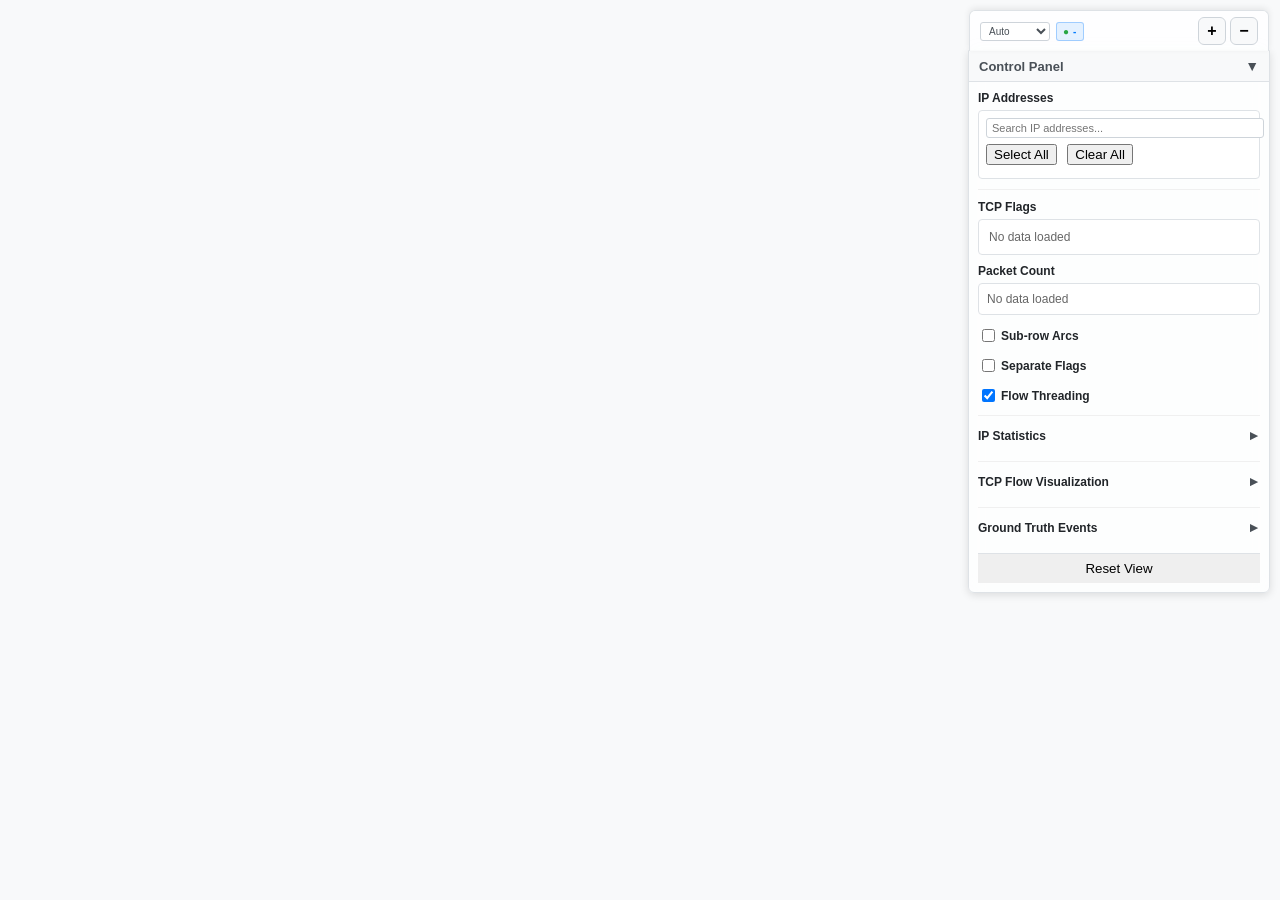
==== tcp-analysis.html @ 60aa4a27 "S-curve hover arcs, remove box selection, compact UI - Replace arc-to-destination hover with S-curve" ====
<!DOCTYPE html>
<html lang="en">
<head>
    <meta charset="UTF-8">
    <meta name="viewport" content="width=device-width, initial-scale=1.0, user-scalable=yes">
    <title>TCP Analysis</title>
    <script src="https://d3js.org/d3.v7.min.js"></script>
    <link rel="stylesheet" href="tcp-analysis.css">
</head>
<body>
    <div id="main-layout">
      <!-- Packet View: main packet visualization (stacked circles, arcs, time axis) -->
      <div id="chart-column">
        <!-- Packet View inner container -->
        <div id="chart-container">
            <div id="chart"></div>
            <div id="loadingMessage"></div>
            <!-- CSV/data loading progress bar (driven by control-panel.js) -->
            <div id="csvProgress" style="display: none;">
                <div id="csvProgressLabel">Loading...</div>
                <div class="csv-progress-track">
                    <div id="csvProgressBar" class="csv-progress-bar"></div>
                </div>
            </div>
        </div>
        <!-- Packet View bottom overlay: timeline axis + size/flag legends -->
        <div id="chart-bottom-overlay">
            <svg id="chart-bottom-overlay-svg"></svg>
        </div>
        <!-- Overview Bar chart: stacked flow bars at bottom, brush-navigable time range -->
        <div id="overview-container" style="display: none;">
            <div style="text-align: center; margin-bottom: 5px; color: #6c757d; font-size: 12px; font-weight: bold;">
                Timeline Overview - Drag to Navigate
            </div>
            <div id="overview-chart"></div>
        </div>
      </div>
    </div><!-- end #main-layout -->
    <!-- Control Panel: floating draggable panel with IP selection, legends, and view controls -->
    <aside id="control-panel">
        <div id="control-panel-drag-handle">
            <span class="control-panel-title">Control Panel</span>
            <span id="control-panel-collapse-icon">&#x25BC;</span>
        </div>
        <!-- Zoom controls — attached above the panel -->
        <div id="zoomControlsSection">
            <div id="zoomControlsOverlay">
                <div id="zoomIndicator">
                    <div id="zoomTimeRange">-</div>
                    <select id="zoomResolution" title="Resolution level - Auto follows zoom, or select manually">
                        <option value="auto">Auto</option>
                    </select>
                    <div id="currentResolutionIndicator" title="Currently active resolution">
                        <span id="currentResolutionLabel">-</span>
                    </div>
                </div>
                <div id="zoomButtonsGroup">
                    <button id="zoomInBtn" title="Zoom in">+</button>
                    <button id="zoomOutBtn" title="Zoom out">−</button>
                </div>
            </div>
        </div>
        <div class="controls">
        <div class="control-group">
            <label>IP Addresses</label>
            <div id="ipSelector" style="border: 1px solid #dee2e6; padding: 7px; background: white; border-radius: 4px;">
                <div style="margin-bottom: 6px;">
                    <input type="text" id="ipSearch" placeholder="Search IP addresses..." style="width: 100%; padding: 3px 5px; margin-bottom: 6px; border: 1px solid #ced4da; border-radius: 3px; font-size: 11px;">
                    <button id="selectAllIPs" class="cp-btn" style="margin-right: 6px;">Select All</button>
                    <button id="clearAllIPs" class="cp-btn">Clear All</button>
                </div>
                <div id="ipCheckboxes" style="max-height: 160px; overflow-y: auto;"></div>
            </div>
        </div>
        <div class="control-group">
            <label>TCP Flags</label>
            <div id="flagStats" style="min-width: 200px; border: 1px solid #dee2e6; padding: 10px; background: white; border-radius: 4px; font-size: 12px;">
                <div style="color: #666;">No data loaded</div>
            </div>
            <label style="margin-top:4px;">Packet Count</label>
            <div id="sizeLegend" style="border: 1px solid #dee2e6; padding: 8px; background: white; border-radius: 4px; font-size: 12px;">
                <div style="color: #666;">No data loaded</div>
            </div>
            <label style="display: flex; align-items: center; margin-top: 6px; font-size: 12px; cursor: pointer;">
                <input type="checkbox" id="showSubRowArcs" style="margin-right: 6px;" title="Show permanent arcs connecting IP pair sub-rows">
                Sub-row Arcs
            </label>
            <label style="display: flex; align-items: center; margin-top: 6px; font-size: 12px; cursor: pointer;">
                <input type="checkbox" id="separateFlags" style="margin-right: 6px;" title="Spread overlapping flag circles vertically">
                Separate Flags
            </label>
            <label style="display: flex; align-items: center; margin-top: 6px; font-size: 12px; cursor: pointer;">
                <input type="checkbox" id="showFlowThreading" style="margin-right: 6px;" checked title="Auto-draw flow threading lines at raw packet resolution">
                Flow Threading
            </label>
        </div>
        <div class="control-group collapsible collapsed">
            <label class="collapsible-header"><span>IP Statistics</span><span class="collapse-icon">&#x25BC;</span></label>
            <div class="collapsible-body">
                <div id="ipStats" style="min-width: 250px; max-height: 200px; overflow-y: auto; border: 1px solid #dee2e6; padding: 10px; background: white; border-radius: 4px; font-size: 12px;">
                    <div style="color: #666;">Select IPs to view statistics</div>
                </div>
            </div>
        </div>
        <div class="control-group collapsible collapsed">
            <label class="collapsible-header"><span>TCP Flow Visualization</span><span class="collapse-icon">&#x25BC;</span></label>
            <div class="collapsible-body">
                <div style="border: 1px solid #dee2e6; padding: 10px; background: white; border-radius: 4px; font-size: 12px;">
                    <label style="display: flex; align-items: center; margin-bottom: 5px;">
                        <input type="checkbox" id="showTcpFlows" style="margin-right: 8px;" checked>
                        Show TCP Flow Packets
                    </label>
                    <label style="display: flex; align-items: center; margin-bottom: 5px;">
                        <input type="checkbox" id="showEstablishment" style="margin-right: 8px;" checked>
                        Show Establishment Phase
                    </label>
                    <label style="display: flex; align-items: center; margin-bottom: 5px;">
                        <input type="checkbox" id="showDataTransfer" style="margin-right: 8px;" checked>
                        Show Data Transfer Phase
                    </label>
                    <label style="display: flex; align-items: center; margin-bottom: 5px;">
                        <input type="checkbox" id="showClosing" style="margin-right: 8px;" checked>
                        Show Closing Phase
                    </label>
                    <div id="tcpFlowStats" style="color: #666; font-size: 11px; margin-top: 10px;">
                        No TCP flows detected
                    </div>
                </div>
            </div>
        </div>
        
        <div class="control-group collapsible collapsed">
            <label class="collapsible-header"><span>Ground Truth Events</span><span class="collapse-icon">&#x25BC;</span></label>
            <div class="collapsible-body">
                <div style="border: 1px solid #dee2e6; padding: 10px; background: white; border-radius: 4px; font-size: 12px;">
                    <label style="display: flex; align-items: center; margin-bottom: 5px;">
                        <input type="checkbox" id="showGroundTruth" style="margin-right: 8px;">
                        Show Ground Truth Event Boxes
                    </label>
                    <div id="groundTruthStats" style="color: #666; font-size: 11px; margin-top: 5px;">
                        Loading ground truth data...
                    </div>
                </div>
            </div>
        </div>
        <button id="resetView" class="cp-btn">Reset View</button>
        </div>
      </aside>
    <div id="tooltip" class="tooltip" style="display: none;"></div>
    <!-- Flow List Modal -->
    <div id="flowListModalOverlay" class="modal-overlay" role="dialog" aria-modal="true" aria-labelledby="flowListModalTitle">
        <div class="modal" id="flowListModal">
            <div class="modal-header">
                <h3 id="flowListModalTitle">Flows</h3>
                <div id="flowListModalCount" style="margin-left:auto; color:#6c757d; font-size:12px;"></div>
            </div>
            <div class="modal-body">
                <div style="margin-bottom:8px; display:flex; gap:8px; align-items:center;">
                    <input type="text" id="flowListModalSearch" placeholder="Search flows..." style="flex:1; padding:6px; border:1px solid #ced4da; border-radius:4px;">
                    <button id="flowListModalSelectAll" class="cp-btn cp-btn-primary" title="Select all flows in this list">Select All</button>
                    <button id="flowListModalClearAll" class="cp-btn" title="Clear selection for this list">Clear All</button>
                </div>
                <div id="flowListModalList" style="max-height:60vh; overflow:auto; border:1px solid #e9ecef; border-radius:6px; padding:6px; background:#fff;"></div>
            </div>
            <div class="modal-actions">
                <button id="flowListModalClose" class="cp-btn">Close</button>
            </div>
        </div>
    </div>
    <script type="module" src="./viewer_loader.js"></script>
</body>
</html>
---- tcp-analysis.css ----
body {
    font-family: -apple-system, BlinkMacSystemFont, "Segoe UI", Roboto, Helvetica, Arial, sans-serif;
    margin: 0;
    padding: 0; /* let chart reach the very top */
    background-color: #f8f9fa;
    color: #212529;
    height: 100vh;
    display: grid;
    grid-template-rows: 1fr; /* fill full height; no header row */
    overflow: hidden; /* prevent page scroll; columns will scroll */
    min-width: 800px; /* Ensure minimum width for visualization */
}

/* Responsive adjustments */
@media (max-width: 900px) {
    body {
        min-width: 600px;
    }
    #control-panel {
        width: 300px;
    }
}
h1 {
    color: #343a40;
}
/* Layout: chart left, control panel right */
#main-layout {
    display: flex;
    gap: 0;
    align-items: stretch;
    height: 100%;
    min-height: 0; /* enable children to use overflow */
}
#chart-column {
    flex: 1 1 auto;
    min-width: 0; /* allow flex children to shrink properly */
    height: 100%;
    display: flex;
    flex-direction: column;
    position: relative; /* for zoom controls overlay positioning */
}
#chart-container {
    flex: 1 1 auto;
    min-width: 400px; /* Ensure minimum width for chart */
    overflow-y: auto; /* chart area scrolls independently */
    -webkit-overflow-scrolling: touch;
    position: relative; /* Needed for resize handling */
}
/* Control panel is a floating panel — removed from flex flow */
#control-panel {
    position: fixed;
    top: 50px;
    right: 10px;
    width: 300px;
    max-height: calc(100vh - 60px);
    overflow: visible;
    -webkit-overflow-scrolling: touch;
    background: rgba(255, 255, 255, 0.75);
    backdrop-filter: blur(8px);
    -webkit-backdrop-filter: blur(8px);
    border: 1px solid #dee2e6;
    border-radius: 0 0 6px 6px;
    box-shadow: 0 2px 8px rgba(0,0,0,0.12);
    z-index: 500;
    display: flex;
    flex-direction: column;
    padding-bottom: 0;
    transition: box-shadow 0.2s;
}
#control-panel.control-panel-dragging {
    box-shadow: 0 10px 40px rgba(0,0,0,0.28);
}
/* Drag handle / title bar at top of floating control panel */
#control-panel-drag-handle {
    display: flex;
    align-items: center;
    justify-content: space-between;
    padding: 7px 10px;
    background: #f8f9fa;
    border-bottom: 1px solid #dee2e6;
    border-radius: 0;
    cursor: pointer;
    user-select: none;
    transition: background-color 0.15s;
    flex-shrink: 0;
}
#control-panel-drag-handle:hover {
    background: #e9ecef;
}
#control-panel-drag-handle .control-panel-title {
    display: flex;
    align-items: center;
    gap: 6px;
    font-size: 13px;
    font-weight: 600;
    color: #495057;
}
#control-panel-collapse-icon {
    font-size: 14px;
    color: #495057;
    transition: transform 0.2s;
}
/* Collapsed state: hide body, keep title bar */
#control-panel.control-panel-collapsed #control-panel-drag-handle {
    border-bottom: none;
    border-radius: 0 0 6px 6px;
}
#control-panel.control-panel-collapsed .controls {
    max-height: 0;
    padding: 0 12px;
    overflow: hidden;
}
#control-panel.control-panel-collapsed #control-panel-collapse-icon {
    transform: rotate(-90deg);
}
#control-panel.control-panel-collapsed #resetView {
    display: none;
}
@import url('shared.css');
#resetView {
    width: 100%;
    margin: 0;
    border-radius: 0;
    border-left: none;
    border-right: none;
    border-top: 1px solid #dee2e6;
    border-bottom: none;
    padding: 7px 0;
}
.controls {
    margin-bottom: 0;
    display: flex;
    flex-direction: column;
    gap: 10px;
    padding: 9px;
    overflow-y: auto;
    flex: 1 1 auto;
    min-height: 0;
    max-height: calc(100vh - 100px);
    transition: max-height 0.3s ease, padding 0.3s ease;
}
.control-group {
    display: flex;
    flex-direction: column;
    gap: 5px;
}
.control-group + .control-group {
    border-top: 1px solid #f0f0f0;
    padding-top: 10px;
}
/* Collapsible control-group sections */
.control-group.collapsible > .collapsible-header {
    display: flex;
    align-items: center;
    justify-content: space-between;
    cursor: pointer;
    user-select: none;
    padding: 2px 0;
}
.control-group.collapsible > .collapsible-header .collapse-icon {
    font-size: 14px;
    color: #495057;
    transition: transform 0.2s;
}
.control-group.collapsible > .collapsible-header:hover {
    color: #212529;
}
.control-group.collapsible > .collapsible-header:hover .collapse-icon {
    color: #212529;
}
.control-group.collapsible > .collapsible-body {
    transition: max-height 0.3s ease, opacity 0.2s ease;
    overflow: hidden;
}
.control-group.collapsible.collapsed > .collapsible-header .collapse-icon {
    transform: rotate(-90deg);
}
.control-group.collapsible.collapsed > .collapsible-body {
    max-height: 0;
    opacity: 0;
    overflow: hidden;
}
label {
    font-weight: 600;
    font-size: 12px;
}
.tooltip {
    position: absolute;
    background: rgba(0,0,0,0.85);
    color: #fff;
    padding: 12px;
    border-radius: 6px;
    font-size: 12px;
    pointer-events: none;
    z-index: 1000;
}
.legend { font-family: sans-serif; }
.legend-item { cursor: pointer; }
.legend-item.faded { opacity: 0.3; }
.timeline-line { stroke: #eee; stroke-width: 1; }
.hover-arc {
    animation: fadeIn 0.2s ease-in-out;
}
.flow-arc {
    stroke-width: 1px;
    stroke-opacity: 0.7;
    fill: none;
    /* allow pointer events on the stroke so we can hover lines */
    pointer-events: stroke;
    cursor: pointer;
}
/* Default opacity for packet circles (80%) */
.direction-dot { opacity: 0.6; }
@keyframes fadeIn {
    from { opacity: 0; }
    to { opacity: 1; }
}
.handshake-lines line {
    stroke-width: 2px;
    stroke-opacity: 0.8;
    stroke-dasharray: 5,5;
}
.handshake-lines text {
    font-size: 10px;
    font-weight: bold;
    fill: #2c3e50;
}
.closing-lines line {
    stroke-width: 2px;
    stroke-opacity: 0.8;
    stroke-dasharray: 3,3;
}
.closing-lines text {
    font-size: 10px;
    font-weight: bold;
    fill: #2c3e50;
}
.ground-truth-box {
    fill-opacity: 0.3;
    stroke-width: 2px;
    stroke-opacity: 0.8;
    cursor: pointer;
}
.ground-truth-box:hover {
    fill-opacity: 0.5;
    stroke-opacity: 1;
}
.ground-truth-label {
    font-size: 10px;
    font-weight: bold;
    fill: #2c3e50;
    text-anchor: middle;
    pointer-events: none;
}

/* Row highlight styles for IP connectivity visualization */
.row-highlight {
    pointer-events: none;
    transition: opacity 0.15s ease-out;
}
.row-highlight.active {
    opacity: 0.18 !important;
    fill: #868e96 !important;
}
.row-highlight.self {
    opacity: 0.28 !important;
    fill: #495057 !important;
}

/* Expand/Collapse All sub-rows button — sticky at top of label column */
#expand-all-btn {
    position: sticky;
    top: 8px;
    left: 2px;
    z-index: 10;
    cursor: pointer;
    opacity: 0.8;
    transition: opacity 0.2s ease, transform 0.15s ease;
    pointer-events: auto;
    line-height: 0;
    width: fit-content;
}
#expand-all-btn:hover {
    opacity: 1;
    transform: scale(1.08);
}

/* Sub-row highlight styles for pair-specific connectivity */
.sub-row-highlight {
    pointer-events: none;
    transition: opacity 0.15s ease-out;
}
/* Narrow hover targets limited to the IP label area */
.sub-row-hover-target {
    pointer-events: all;
    cursor: pointer;
}
.sub-row-highlight.active {
    opacity: 0.18 !important;
    fill: #868e96 !important;
}
.sub-row-highlight.self {
    opacity: 0.28 !important;
    fill: #495057 !important;
}

/* Node label styles for connectivity highlighting */
.node-label {
    transition: opacity 0.15s ease-out, fill 0.15s ease-out;
}
.node-label.faded {
    opacity: 0.25;
}
.node-label.highlighted {
    font-weight: bold;
    fill: #000;
}
.node-label.connected {
    fill: #000;
    font-weight: 500;
}

/* Sub-row IP labels (shown when IP rows are expanded) */
.sub-row-ip-label {
    font-family: monospace;
    user-select: none;
}

/* Direction dot highlight states */
.direction-dot.faded {
    opacity: 0.1;
}
.direction-dot.highlighted {
    opacity: 1;
}

/* TCP Flow Styles - Lines removed, only using for packet filtering */

/* Flow List Styles */
.flow-item {
    display: flex;
    align-items: center;
    padding: 8px;
    margin-bottom: 5px;
    border: 1px solid #e9ecef;
    border-radius: 3px;
    background: #f8f9fa;
    transition: all 0.2s ease;
    cursor: pointer;
}
.flow-item:hover {
    background: #e9ecef;
    border-color: #3490dc;
}
.flow-item.selected {
    background: #e3f2fd;
    border-color: #2196f3;
}
.flow-checkbox {
    margin-right: 8px;
    cursor: pointer;
}
.flow-info {
    flex: 1;
    font-size: 11px;
}
.flow-connection {
    font-weight: bold;
    color: #2c3e50;
    margin-bottom: 2px;
}
.flow-details {
    color: #666;
    display: flex;
    gap: 15px;
    flex-wrap: wrap;
}
.flow-zoom-btn {
    margin-left: auto;
    padding: 2px 6px;
    font-size: 10px;
    border: 1px solid #007bff;
    border-radius: 3px;
    background: #007bff;
    color: white;
    cursor: pointer;
    margin-right: 5px;
}
.flow-zoom-btn:hover {
    background: #0056b3;
    border-color: #0056b3;
}
.flow-status {
    padding: 2px 6px;
    border-radius: 3px;
    font-size: 10px;
    font-weight: bold;
    text-transform: uppercase;
}
.flow-status.established {
    background: #d4edda;
    color: #155724;
}
.flow-status.establishing {
    background: #fff3cd;
    color: #856404;
}
.flow-status.data_transfer {
    background: #d1ecf1;
    color: #0c5460;
}
.flow-status.closing {
    background: #f8d7da;
    color: #721c24;
}
.flow-status.closed {
    background: #e2e3e5;
    color: #383d41;
}
.flow-status.aborted {
    background: #f5c6cb;
    color: #721c24;
}
.flow-status.invalid {
    background: #f8d7da;
    color: #721c24;
}
.flow-item.hidden {
    display: none;
}

/* Secondary Timeline Styles */
#overview-container {
    margin-top: 10px;
    background-color: #fff;
    border-top: 1px solid #dee2e6;
    border-bottom: 1px solid #dee2e6;
    border-left: none;
    border-right: none;
    border-radius: 0;
    padding: 10px 0; /* vertical padding only to preserve horizontal alignment */
    flex: 0 0 auto; /* keep overview fixed at bottom of chart column */
}
/* Fixed overlays for main chart bottom (axis + legends)
   Overlay the axis/legends on top of the main chart area */
#chart-container { position: relative; z-index: 1; }
#chart-bottom-overlay {
    flex: 0 0 auto;
    background: transparent;
    border-top: none;
    border-bottom: none;
    padding: 0;
    /* Pull overlay up so it sits on top of the chart */
    margin-top: -140px; /* keep in sync with bottomOverlayHeight in JS */
    position: relative;
    z-index: 2; /* ensure overlay draws above chart */
}
#chart-bottom-overlay-svg {
    display: block;
    width: 100%; /* width managed by attributes from JS */
    height: auto;
    /* Ensure overlay doesn't intercept mouse events over the chart */
    pointer-events: none;
}

#overview-chart {
    background-color: #f8f9fa;
    border-top: 1px solid #e9ecef;
    border-bottom: 1px solid #e9ecef;
    border-left: none;
    border-right: none;
    border-radius: 0;
}

.brush .selection { /* hide rectangle, we'll draw our own UI */
    fill: transparent;
    stroke: none;
    stroke-width: 0;
    rx: 0;
}

.brush .handle { /* hide default handles */
    display: none;
}

/* Custom overview brush UI */
.overview-window-line { stroke: #3490dc; stroke-width: 3px; }
.overview-handle { fill: #ffffff; stroke: #3490dc; stroke-width: 2px; cursor: ew-resize; }
.overview-window-grab { fill: transparent; cursor: grab; }

.overview-axis {
    font-size: 10px;
}

.overview-axis .tick text {
    fill: #000000;
}

.overview-axis .domain {
    stroke: #000000;
}
/* Make tick lines match the axis line color */
.overview-axis .tick line {
    stroke: #000000;
}

.overview-density-bar {
    fill: #6c757d;
    opacity: 0.6;
}

.overview-title {
    font-size: 12px;
    font-weight: bold;
    fill: #495057;
    text-anchor: middle;
}

/* SVG responsive styles */
svg {
    max-width: 100%;
    height: auto;
}

#chart svg {
    display: block;
    width: 100%;
}

/* Flow List Modal */
.modal-overlay {
    position: fixed;
    inset: 0;
    background: transparent; /* do not dim or block */
    display: none; /* toggled via JS */
    align-items: center;
    justify-content: center;
    z-index: 2000;
    pointer-events: none; /* allow interactions with the page */
}
.modal {
    background: #fff;
    width: min(420px, 45vw);
    max-height: 50vh;
    border-radius: 8px;
    box-shadow: 0 10px 30px rgba(0,0,0,0.25);
    display: flex;
    flex-direction: column;
    overflow: hidden;
    position: absolute; /* allow dragging by setting explicit top/left */
    pointer-events: auto; /* remain interactive while overlay is click-through */
}
.modal-header {
    padding: 10px 14px;
    border-bottom: 1px solid #e9ecef;
    display: flex;
    align-items: center;
    gap: 8px;
    cursor: move;            /* indicate draggable area */
    user-select: none;       /* avoid text selection while dragging */
}
.modal-header h3 {
    margin: 0;
    font-size: 14px;
    color: #2c3e50;
    font-weight: 600;
}
.modal-body {
    padding: 10px;
    overflow: auto;
}
.modal-actions {
    padding: 8px 10px;
    border-top: 1px solid #e9ecef;
    display: flex;
    gap: 8px;
    justify-content: flex-end;
}

/* Prevent overlay container from blocking interactions as well */
#chart-bottom-overlay { pointer-events: none; }

/* Zoom Controls — attached above the control panel */
#zoomControlsSection {
    position: absolute;
    bottom: 100%;
    left: 0;
    right: 0;
    padding: 6px 10px;
    background: rgba(255, 255, 255, 0.85);
    backdrop-filter: blur(8px);
    -webkit-backdrop-filter: blur(8px);
    border: 1px solid #dee2e6;
    border-bottom: none;
    border-radius: 6px 6px 0 0;
    box-shadow: 0 -2px 6px rgba(0,0,0,0.08);
}
#zoomControlsOverlay {
    display: flex;
    align-items: center;
    gap: 8px;
}
#zoomIndicator {
    flex: 1;
    text-align: right;
    font-size: 11px;
    line-height: 1.3;
    display: flex;
    flex-direction: row;
    align-items: center;
    gap: 6px;
}
#zoomTimeRange {
    display: none;
}
#zoomResolution {
    color: #495057;
    font-size: 10px;
    padding: 2px 4px;
    border: 1px solid #ced4da;
    border-radius: 3px;
    background: #fff;
    cursor: pointer;
    min-width: 70px;
}
#zoomResolution:hover {
    border-color: #007bff;
}
#zoomResolution:focus {
    outline: none;
    border-color: #007bff;
    box-shadow: 0 0 0 2px rgba(0,123,255,0.15);
}
#zoomResolution option {
    padding: 4px 8px;
}
#zoomResolution option[value="auto"] {
    font-style: italic;
}
#currentResolutionIndicator {
    display: flex;
    align-items: center;
    gap: 4px;
    font-size: 10px;
    padding: 2px 6px;
    border-radius: 3px;
    background: rgba(0, 123, 255, 0.1);
    border: 1px solid rgba(0, 123, 255, 0.3);
    color: #007bff;
    font-weight: 600;
    white-space: nowrap;
}
#currentResolutionIndicator::before {
    content: '●';
    color: #28a745;
    font-size: 10px;
}
#currentResolutionLabel {
    text-transform: uppercase;
    letter-spacing: 0.3px;
}
#zoomButtonsGroup {
    display: flex;
    gap: 4px;
}
#zoomOutBtn, #zoomInBtn {
    width: 28px;
    height: 28px;
    font-size: 16px;
    font-weight: bold;
    cursor: pointer;
    border: 1px solid #ced4da;
    border-radius: 6px;
    background: #f8f9fa;
    display: flex;
    align-items: center;
    justify-content: center;
}
#zoomOutBtn:hover, #zoomInBtn:hover {
    background: #e9ecef;
}
#zoomOutBtn:disabled, #zoomInBtn:disabled {
    cursor: not-allowed;
    opacity: 0.5;
}

/* CSV/data loading progress bar */
#csvProgress {
    position: absolute;
    top: 50%;
    left: 50%;
    transform: translate(-50%, -50%);
    width: 360px;
    max-width: 80%;
    background: #fff;
    border: 1px solid #dee2e6;
    border-radius: 8px;
    padding: 20px 24px;
    box-shadow: 0 4px 16px rgba(0, 0, 0, 0.12);
    z-index: 100;
    text-align: center;
}
#csvProgressLabel {
    font-size: 13px;
    font-weight: 600;
    color: #495057;
    margin-bottom: 10px;
}
.csv-progress-track {
    width: 100%;
    height: 8px;
    background: #e9ecef;
    border-radius: 4px;
    overflow: hidden;
}
.csv-progress-bar {
    width: 0%;
    height: 100%;
    background: linear-gradient(90deg, #007bff, #0056b3);
    border-radius: 4px;
    transition: width 0.25s ease;
}
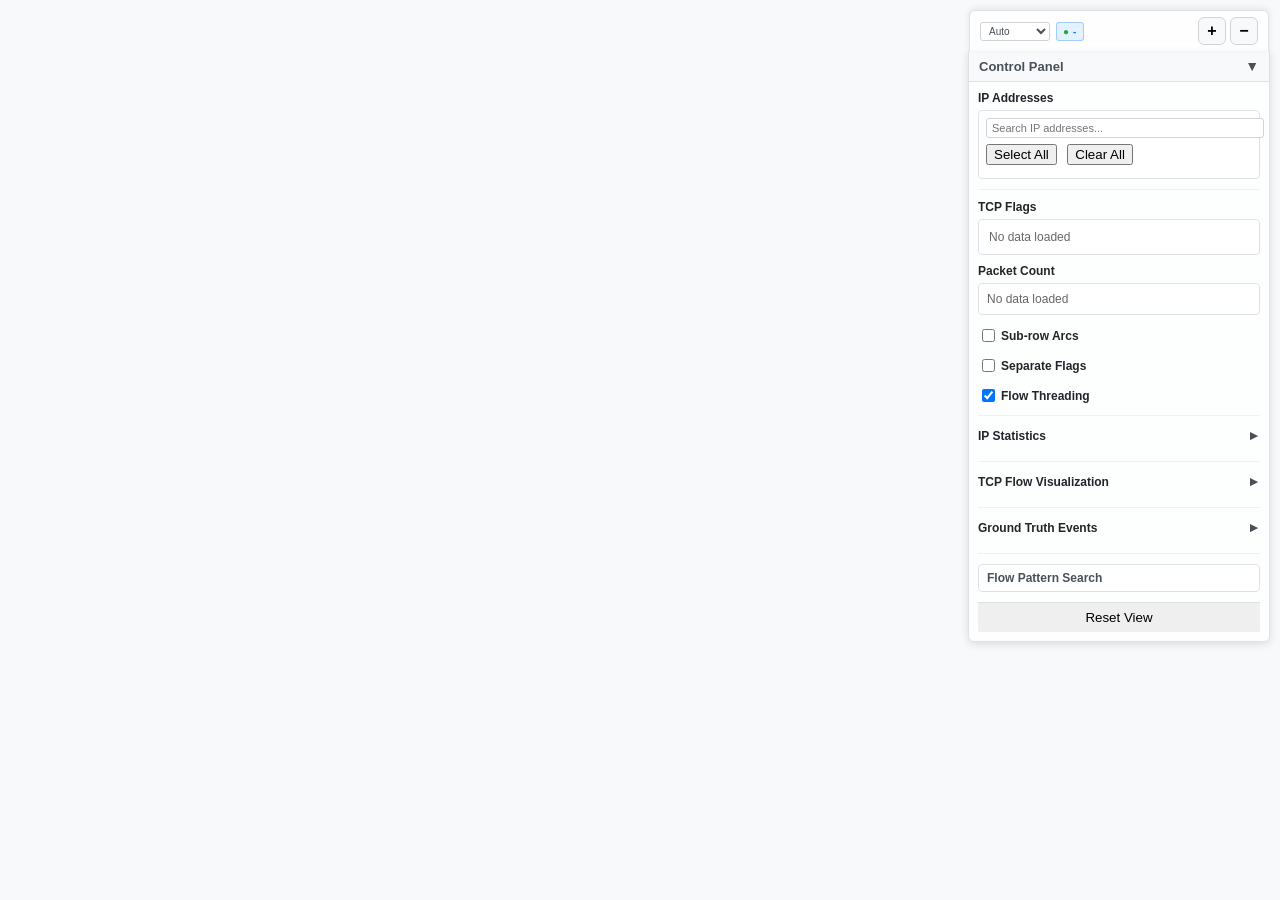
==== commit 56e7552f: "Add pattern search system with DSL, visual builder, and flow matching    Introduces a custom TCP pat" ====
--- a/tcp-analysis.html
+++ b/tcp-analysis.html
@@ -6,6 +6,7 @@
     <title>TCP Analysis</title>
     <script src="https://d3js.org/d3.v7.min.js"></script>
     <link rel="stylesheet" href="tcp-analysis.css">
+    <link rel="stylesheet" href="src/ui/pattern-builder-popup.css">
 </head>
 <body>
     <div id="main-layout">
@@ -143,6 +144,12 @@
                 </div>
             </div>
         </div>
+        <div class="control-group" id="patternSearchGroup">
+            <button id="openPatternBuilder" type="button">
+                <span>Flow Pattern Search</span>
+                <span id="patternBuilderStatus"></span>
+            </button>
+        </div>
         <button id="resetView" class="cp-btn">Reset View</button>
         </div>
       </aside>
@@ -167,6 +174,7 @@
             </div>
         </div>
     </div>
+    <div id="patternBuilderPopup" class="pb-hidden"></div>
     <script type="module" src="./viewer_loader.js"></script>
 </body>
 </html>
--- a/tcp-analysis.css
+++ b/tcp-analysis.css
@@ -319,6 +319,10 @@
     fill: #000;
     font-weight: 500;
 }
+.node-label.newly-added {
+    fill: #f1c40f;
+    font-weight: bold;
+}
 
 /* Sub-row IP labels (shown when IP rows are expanded) */
 .sub-row-ip-label {
@@ -720,3 +724,32 @@
     border-radius: 4px;
     transition: width 0.25s ease;
 }
+
+/* ─── Flow Pattern Search trigger button ──────────────────────────────────── */
+
+/* Search highlight boxes: golden bounding-box rects drawn behind matched circles.
+   Styling applied inline via D3 in applySearchHighlightClasses(). */
+
+#openPatternBuilder {
+    width: 100%;
+    text-align: left;
+    padding: 6px 8px;
+    font-size: 12px;
+    font-weight: 600;
+    background: #fff;
+    border: 1px solid #dee2e6;
+    border-radius: 4px;
+    cursor: pointer;
+    color: #495057;
+    display: flex;
+    align-items: center;
+    justify-content: space-between;
+}
+#openPatternBuilder:hover {
+    background: #e9ecef;
+}
+#patternBuilderStatus {
+    font-size: 10px;
+    color: #28a745;
+    font-weight: 600;
+}
--- a/src/ui/pattern-builder-popup.css
+++ b/src/ui/pattern-builder-popup.css
@@ -0,0 +1,867 @@
+/* src/ui/pattern-builder-popup.css
+   Styles for the floating visual pattern builder popup.
+   All selectors use the .pb- prefix to avoid collisions. */
+
+/* ─── Popup container ──────────────────────────────────────────────────── */
+
+#patternBuilderPopup {
+    position: fixed;
+    z-index: 1500;
+    width: 480px;
+    background: #fff;
+    border-radius: 8px;
+    box-shadow: 0 4px 24px rgba(0, 0, 0, 0.18), 0 1px 6px rgba(0, 0, 0, 0.10);
+    font-family: -apple-system, BlinkMacSystemFont, 'Segoe UI', sans-serif;
+    font-size: 12px;
+    color: #333;
+    /* Default position — JS will override on first open */
+    top: 80px;
+    right: 20px;
+    left: auto;
+    /* Prevent text selection during drag */
+    user-select: none;
+}
+
+.pb-hidden {
+    opacity: 0;
+    pointer-events: none;
+}
+
+/* ─── Titlebar / drag handle ───────────────────────────────────────────── */
+
+.pb-titlebar {
+    display: flex;
+    align-items: center;
+    justify-content: space-between;
+    background: #e9ecef;
+    border-radius: 8px 8px 0 0;
+    padding: 8px 12px;
+    cursor: move;
+    flex-shrink: 0;
+}
+
+.pb-title {
+    font-size: 13px;
+    font-weight: 600;
+    color: #343a40;
+}
+
+.pb-close {
+    background: none;
+    border: none;
+    cursor: pointer;
+    font-size: 14px;
+    color: #6c757d;
+    line-height: 1;
+    padding: 0 2px;
+    border-radius: 3px;
+    transition: color 0.15s, background 0.15s;
+}
+
+.pb-close:hover {
+    color: #343a40;
+    background: #ced4da;
+}
+
+/* ─── Body / scroll area ───────────────────────────────────────────────── */
+
+.pb-body {
+    padding: 10px 12px 12px;
+    overflow-y: auto;
+    max-height: calc(90vh - 60px);
+    position: relative;
+}
+
+/* ─── Sections ─────────────────────────────────────────────────────────── */
+
+.pb-section {
+    margin-bottom: 10px;
+}
+
+.pb-section:last-child {
+    margin-bottom: 0;
+}
+
+.pb-section-label {
+    font-size: 11px;
+    font-weight: 600;
+    color: #555;
+    margin-bottom: 5px;
+    text-transform: uppercase;
+    letter-spacing: 0.03em;
+}
+
+/* ─── Level / Scope radio rows ─────────────────────────────────────────── */
+
+.pb-row {
+    display: flex;
+    align-items: center;
+    gap: 6px;
+    flex-wrap: wrap;
+    margin-bottom: 5px;
+}
+
+.pb-row-label {
+    font-size: 11px;
+    color: #555;
+    min-width: 40px;
+    flex-shrink: 0;
+}
+
+.pb-radio-label {
+    font-size: 11px;
+    color: #333;
+    display: flex;
+    align-items: center;
+    gap: 3px;
+    cursor: pointer;
+}
+
+.pb-radio-label.pb-disabled {
+    opacity: 0.4;
+    cursor: not-allowed;
+}
+
+/* ─── Preset select ────────────────────────────────────────────────────── */
+
+.pb-select {
+    width: 100%;
+    padding: 4px 6px;
+    border: 1px solid #ced4da;
+    border-radius: 4px;
+    font-size: 11px;
+    background: #fff;
+    color: #333;
+}
+
+/* ─── Palette ──────────────────────────────────────────────────────────── */
+
+.pb-palette {
+    display: flex;
+    flex-wrap: wrap;
+    gap: 5px;
+    padding: 8px;
+    background: #f8f9fa;
+    border-radius: 6px;
+    border: 1px solid #e9ecef;
+}
+
+.pb-palette-block {
+    display: inline-flex;
+    align-items: center;
+    justify-content: center;
+    padding: 4px 8px;
+    border-radius: 4px;
+    font-size: 10px;
+    font-weight: 600;
+    color: #fff;
+    cursor: pointer;
+    border: none;
+    outline: none;
+    transition: transform 0.1s ease, box-shadow 0.1s ease;
+    white-space: nowrap;
+    box-shadow: 0 1px 3px rgba(0, 0, 0, 0.2);
+    letter-spacing: 0.01em;
+}
+
+.pb-palette-block:hover {
+    transform: scale(1.08);
+    box-shadow: 0 2px 6px rgba(0, 0, 0, 0.25);
+}
+
+.pb-palette-block:active {
+    transform: scale(0.96);
+    box-shadow: 0 1px 2px rgba(0, 0, 0, 0.2);
+}
+
+/* ─── Sequence area ────────────────────────────────────────────────────── */
+
+.pb-sequence-section {
+    /* inherits .pb-section */
+}
+
+.pb-sequence-header {
+    display: flex;
+    align-items: center;
+    justify-content: space-between;
+    margin-bottom: 5px;
+}
+
+.pb-clear-pattern-btn {
+    background: none;
+    border: 1px solid #ced4da;
+    border-radius: 3px;
+    font-size: 10px;
+    color: #6c757d;
+    cursor: pointer;
+    padding: 2px 6px;
+    transition: background 0.15s, color 0.15s;
+}
+
+.pb-clear-pattern-btn:hover {
+    background: #e9ecef;
+    color: #343a40;
+}
+
+.pb-sequence {
+    display: flex;
+    flex-direction: row;
+    align-items: center;
+    min-height: 52px;
+    background: #f0f2f5;
+    border-radius: 6px;
+    border: 1px solid #dee2e6;
+    padding: 6px 8px;
+    overflow-x: auto;
+    gap: 4px;
+    flex-wrap: nowrap;
+}
+
+.pb-sequence-hint {
+    font-size: 11px;
+    color: #adb5bd;
+    font-style: italic;
+    padding: 4px 0;
+}
+
+/* Individual sequence block wrapper */
+.pb-seq-item {
+    display: inline-flex;
+    align-items: center;
+    flex-direction: row;
+    gap: 4px;
+    flex-shrink: 0;
+}
+
+/* Arrow between blocks */
+.pb-seq-arrow {
+    font-size: 13px;
+    color: #adb5bd;
+    flex-shrink: 0;
+    line-height: 1;
+}
+
+/* The colored pill for a sequence block */
+.pb-seq-block {
+    position: relative;
+    display: inline-flex;
+    align-items: center;
+    justify-content: center;
+    padding: 4px 9px;
+    border-radius: 4px;
+    font-size: 11px;
+    font-weight: 600;
+    color: #fff;
+    cursor: pointer;
+    border: 2px solid transparent;
+    box-shadow: 0 1px 3px rgba(0, 0, 0, 0.2);
+    transition: border-color 0.1s ease, box-shadow 0.1s ease;
+    white-space: nowrap;
+    min-width: 28px;
+}
+
+.pb-seq-block:hover {
+    box-shadow: 0 2px 6px rgba(0, 0, 0, 0.28);
+}
+
+/* Selected block gets a blue ring */
+.pb-seq-block.pb-selected {
+    border-color: #0d6efd;
+    box-shadow: 0 0 0 3px rgba(13, 110, 253, 0.25);
+}
+
+/* Negated block: dashed red ring */
+.pb-seq-block.pb-negated {
+    border: 2px dashed #dc3545;
+}
+
+.pb-seq-block.pb-negated.pb-selected {
+    border-color: #0d6efd;
+    box-shadow: 0 0 0 3px rgba(13, 110, 253, 0.25);
+}
+
+/* Remove button revealed on block hover */
+.pb-remove-btn {
+    display: none;
+    position: absolute;
+    top: -7px;
+    left: -7px;
+    width: 16px;
+    height: 16px;
+    border-radius: 50%;
+    background: #dc3545;
+    color: #fff;
+    border: none;
+    cursor: pointer;
+    font-size: 9px;
+    line-height: 16px;
+    text-align: center;
+    padding: 0;
+    box-shadow: 0 1px 3px rgba(0, 0, 0, 0.25);
+    z-index: 1;
+}
+
+.pb-seq-block:hover .pb-remove-btn {
+    display: block;
+}
+
+/* Quantifier badge: small dark badge top-right */
+.pb-quant-badge {
+    position: absolute;
+    top: -7px;
+    right: -5px;
+    background: #212529;
+    color: #fff;
+    font-size: 8px;
+    font-weight: 700;
+    border-radius: 3px;
+    padding: 1px 3px;
+    line-height: 1.2;
+    pointer-events: none;
+    white-space: nowrap;
+}
+
+/* ─── Group block (parenthesized alternatives) ────────────────────────── */
+
+.pb-seq-group {
+    position: relative;
+    display: inline-flex;
+    align-items: center;
+    gap: 3px;
+    padding: 4px 8px;
+    border-radius: 6px;
+    border: 2px solid #adb5bd;
+    background: #f8f9fa;
+    cursor: pointer;
+    box-shadow: 0 1px 3px rgba(0, 0, 0, 0.12);
+    transition: border-color 0.1s ease, box-shadow 0.1s ease;
+    white-space: nowrap;
+}
+
+.pb-seq-group:hover {
+    box-shadow: 0 2px 6px rgba(0, 0, 0, 0.2);
+    border-color: #868e96;
+}
+
+.pb-seq-group.pb-selected {
+    border-color: #0d6efd;
+    box-shadow: 0 0 0 3px rgba(13, 110, 253, 0.25);
+}
+
+.pb-seq-group.pb-negated {
+    border: 2px dashed #dc3545;
+}
+
+.pb-seq-group.pb-negated.pb-selected {
+    border-color: #0d6efd;
+    box-shadow: 0 0 0 3px rgba(13, 110, 253, 0.25);
+}
+
+.pb-seq-group:hover .pb-remove-btn {
+    display: block;
+}
+
+.pb-seq-group-pill {
+    display: inline-flex;
+    align-items: center;
+    justify-content: center;
+    padding: 2px 6px;
+    border-radius: 3px;
+    font-size: 9px;
+    font-weight: 600;
+    color: #fff;
+    white-space: nowrap;
+    box-shadow: 0 1px 2px rgba(0, 0, 0, 0.15);
+}
+
+.pb-seq-group-pipe {
+    font-size: 12px;
+    font-weight: 700;
+    color: #868e96;
+    margin: 0 1px;
+    line-height: 1;
+}
+
+.pb-seq-group-arrow {
+    font-size: 10px;
+    color: #adb5bd;
+    line-height: 1;
+}
+
+/* ─── Fallback DSL display (for disjunction presets) ───────────────────── */
+
+.pb-fallback-dsl {
+    width: 100%;
+    box-sizing: border-box;
+    padding: 6px 8px;
+    background: #f8f9fa;
+    border: 1px solid #dee2e6;
+    border-radius: 4px;
+    font-family: 'Courier New', Courier, monospace;
+    font-size: 11px;
+    color: #495057;
+    resize: none;
+    outline: none;
+}
+
+/* ─── DSL preview ──────────────────────────────────────────────────────── */
+
+.pb-dsl-preview {
+    margin-top: 6px;
+    padding: 5px 8px;
+    background: #f8f9fa;
+    border-radius: 4px;
+    border-left: 3px solid #dee2e6;
+    font-family: 'Courier New', Courier, monospace;
+    font-size: 11px;
+    color: #495057;
+    word-break: break-all;
+    min-height: 22px;
+    transition: border-color 0.2s ease;
+}
+
+.pb-dsl-preview.pb-dsl-valid {
+    border-left-color: #28a745;
+    color: #155724;
+}
+
+.pb-dsl-preview.pb-dsl-invalid {
+    border-left-color: #dc3545;
+    color: #721c24;
+}
+
+.pb-dsl-placeholder {
+    color: #adb5bd;
+    font-style: italic;
+}
+
+/* ─── Action buttons ───────────────────────────────────────────────────── */
+
+.pb-actions {
+    display: flex;
+    gap: 6px;
+    flex-wrap: wrap;
+}
+
+/* Reuse existing cp-btn styles but also define standalone versions */
+.pb-btn {
+    padding: 5px 12px;
+    font-size: 12px;
+    border-radius: 4px;
+    border: 1px solid #ced4da;
+    background: #fff;
+    color: #495057;
+    cursor: pointer;
+    font-weight: 500;
+    transition: background 0.15s, border-color 0.15s, color 0.15s;
+}
+
+.pb-btn:hover {
+    background: #e9ecef;
+    border-color: #adb5bd;
+}
+
+.pb-btn:disabled {
+    opacity: 0.5;
+    cursor: not-allowed;
+}
+
+.pb-btn-primary {
+    background: #0d6efd;
+    border-color: #0d6efd;
+    color: #fff;
+}
+
+.pb-btn-primary:hover:not(:disabled) {
+    background: #0b5ed7;
+    border-color: #0a58ca;
+}
+
+/* ─── Progress bar ─────────────────────────────────────────────────────── */
+
+.pb-progress {
+    margin: 2px 0;
+    padding: 2px 0;
+}
+
+.pb-progress-track {
+    width: 100%;
+    height: 4px;
+    background: #e9ecef;
+    border-radius: 2px;
+    overflow: hidden;
+    margin-bottom: 3px;
+}
+
+.pb-progress-bar {
+    height: 100%;
+    background: #f1c40f;
+    border-radius: 2px;
+    width: 0%;
+    transition: width 0.2s ease;
+}
+
+.pb-progress-label {
+    font-size: 10px;
+    color: #666;
+}
+
+/* ─── Results ──────────────────────────────────────────────────────────── */
+
+.pb-results {
+    background: #f8f9fa;
+    border: 1px solid #dee2e6;
+    border-radius: 4px;
+    padding: 8px 10px;
+    font-size: 11px;
+    color: #333;
+}
+
+.pb-summary {
+    margin-bottom: 5px;
+    line-height: 1.5;
+}
+
+.pb-result-buttons {
+    display: flex;
+    gap: 6px;
+    flex-wrap: wrap;
+    margin-top: 5px;
+}
+
+.pb-error {
+    color: #dc3545;
+    font-size: 11px;
+}
+
+.pb-filter-row {
+    margin-top: 6px;
+    display: flex;
+    align-items: center;
+    gap: 5px;
+    font-size: 11px;
+    color: #333;
+    cursor: pointer;
+}
+
+.pb-filter-row input[type="checkbox"] {
+    cursor: pointer;
+}
+
+/* ─── Constraint popover ───────────────────────────────────────────────── */
+
+.pb-constraint-popover {
+    position: absolute;
+    z-index: 1600;
+    width: 220px;
+    background: #fff;
+    border-radius: 6px;
+    box-shadow: 0 4px 16px rgba(0, 0, 0, 0.16), 0 1px 4px rgba(0, 0, 0, 0.10);
+    border: 1px solid #dee2e6;
+    padding: 10px 12px 10px;
+    font-size: 11px;
+    color: #333;
+}
+
+.pb-popover-title {
+    font-size: 12px;
+    font-weight: 600;
+    color: #212529;
+    margin-bottom: 8px;
+    border-bottom: 1px solid #e9ecef;
+    padding-bottom: 5px;
+}
+
+.pb-popover-section {
+    margin-bottom: 8px;
+}
+
+.pb-popover-section-label {
+    font-size: 10px;
+    font-weight: 600;
+    text-transform: uppercase;
+    letter-spacing: 0.04em;
+    color: #6c757d;
+    margin-bottom: 4px;
+}
+
+.pb-popover-radio-row {
+    display: flex;
+    align-items: center;
+    gap: 4px;
+    margin-bottom: 3px;
+    font-size: 11px;
+    cursor: pointer;
+}
+
+.pb-popover-range-row {
+    display: flex;
+    align-items: center;
+    gap: 4px;
+    margin-top: 4px;
+    font-size: 11px;
+}
+
+.pb-popover-range-row input[type="number"] {
+    width: 48px;
+    padding: 2px 4px;
+    border: 1px solid #ced4da;
+    border-radius: 3px;
+    font-size: 11px;
+    text-align: center;
+}
+
+.pb-popover-row {
+    display: flex;
+    align-items: center;
+    gap: 6px;
+    margin-bottom: 4px;
+    font-size: 11px;
+}
+
+.pb-popover-row select {
+    padding: 2px 4px;
+    border: 1px solid #ced4da;
+    border-radius: 3px;
+    font-size: 11px;
+    background: #fff;
+}
+
+.pb-popover-row input[type="text"] {
+    flex: 1;
+    padding: 2px 5px;
+    border: 1px solid #ced4da;
+    border-radius: 3px;
+    font-size: 11px;
+}
+
+.pb-popover-checkbox-row {
+    display: flex;
+    align-items: center;
+    gap: 5px;
+    font-size: 11px;
+    cursor: pointer;
+    margin-top: 2px;
+}
+
+.pb-popover-done-btn {
+    display: block;
+    width: 100%;
+    margin-top: 8px;
+    padding: 5px 0;
+    background: #0d6efd;
+    color: #fff;
+    border: none;
+    border-radius: 4px;
+    font-size: 11px;
+    font-weight: 600;
+    cursor: pointer;
+    transition: background 0.15s;
+}
+
+.pb-popover-done-btn:hover {
+    background: #0b5ed7;
+}
+
+/* ─── Symbols row ──────────────────────────────────────────────────────── */
+
+.pb-symbols {
+    display: flex;
+    flex-wrap: wrap;
+    gap: 5px;
+    padding: 6px 8px;
+    background: #f8f9fa;
+    border-radius: 6px;
+    border: 1px solid #e9ecef;
+}
+
+.pb-symbol-btn {
+    display: inline-flex;
+    align-items: center;
+    justify-content: center;
+    padding: 4px 10px;
+    border-radius: 4px;
+    font-size: 11px;
+    font-weight: 700;
+    color: #495057;
+    background: #fff;
+    border: 1.5px solid #adb5bd;
+    cursor: pointer;
+    transition: transform 0.1s ease, box-shadow 0.1s ease, border-color 0.1s ease;
+    white-space: nowrap;
+    font-family: 'Courier New', Courier, monospace;
+}
+
+.pb-symbol-btn:hover {
+    transform: scale(1.08);
+    border-color: #495057;
+    box-shadow: 0 2px 6px rgba(0, 0, 0, 0.12);
+}
+
+.pb-symbol-btn:active {
+    transform: scale(0.96);
+}
+
+.pb-symbol-group-btn {
+    font-family: -apple-system, BlinkMacSystemFont, 'Segoe UI', sans-serif;
+    letter-spacing: 0.02em;
+}
+
+/* ─── Group creator dialog ─────────────────────────────────────────────── */
+
+.pb-group-creator {
+    position: absolute;
+    z-index: 1600;
+    width: 280px;
+    background: #fff;
+    border-radius: 6px;
+    box-shadow: 0 4px 16px rgba(0, 0, 0, 0.18), 0 1px 4px rgba(0, 0, 0, 0.10);
+    border: 1px solid #dee2e6;
+    padding: 10px 12px;
+    font-size: 11px;
+    color: #333;
+}
+
+.pb-gc-title {
+    font-size: 12px;
+    font-weight: 600;
+    color: #212529;
+    margin-bottom: 8px;
+    border-bottom: 1px solid #e9ecef;
+    padding-bottom: 5px;
+}
+
+.pb-group-alt-row {
+    display: flex;
+    align-items: center;
+    gap: 6px;
+    margin-bottom: 4px;
+    padding: 4px 0;
+    border-bottom: 1px solid #f0f2f5;
+}
+
+.pb-group-alt-label {
+    font-size: 10px;
+    font-weight: 600;
+    color: #6c757d;
+    min-width: 34px;
+    flex-shrink: 0;
+}
+
+.pb-group-alt-pills {
+    display: flex;
+    align-items: center;
+    gap: 3px;
+    flex: 1;
+    min-height: 22px;
+    flex-wrap: wrap;
+}
+
+.pb-group-alt-hint {
+    font-size: 10px;
+    color: #adb5bd;
+    font-style: italic;
+}
+
+.pb-group-alt-pill {
+    display: inline-flex;
+    align-items: center;
+    justify-content: center;
+    padding: 2px 6px;
+    border-radius: 3px;
+    font-size: 9px;
+    font-weight: 600;
+    color: #fff;
+    cursor: pointer;
+    white-space: nowrap;
+    box-shadow: 0 1px 2px rgba(0, 0, 0, 0.15);
+    transition: opacity 0.1s;
+}
+
+.pb-group-alt-pill:hover {
+    opacity: 0.7;
+}
+
+.pb-group-alt-arrow {
+    font-size: 10px;
+    color: #adb5bd;
+    line-height: 1;
+}
+
+.pb-group-alt-remove {
+    background: none;
+    border: none;
+    color: #dc3545;
+    font-size: 14px;
+    font-weight: 700;
+    cursor: pointer;
+    padding: 0 2px;
+    line-height: 1;
+    flex-shrink: 0;
+    opacity: 0.6;
+    transition: opacity 0.1s;
+}
+
+.pb-group-alt-remove:hover {
+    opacity: 1;
+}
+
+.pb-group-alt-palette {
+    display: flex;
+    flex-wrap: wrap;
+    gap: 3px;
+    margin-bottom: 6px;
+    padding: 3px 0 3px 40px;
+}
+
+.pb-group-alt-flag-btn {
+    display: inline-flex;
+    align-items: center;
+    justify-content: center;
+    padding: 2px 5px;
+    border-radius: 3px;
+    font-size: 8px;
+    font-weight: 600;
+    color: #fff;
+    cursor: pointer;
+    border: none;
+    outline: none;
+    transition: transform 0.1s ease;
+    white-space: nowrap;
+    box-shadow: 0 1px 2px rgba(0, 0, 0, 0.18);
+}
+
+.pb-group-alt-flag-btn:hover {
+    transform: scale(1.1);
+}
+
+.pb-group-alt-flag-btn:active {
+    transform: scale(0.94);
+}
+
+.pb-group-add-alt-btn {
+    display: block;
+    width: 100%;
+    padding: 4px 0;
+    margin: 4px 0;
+    background: none;
+    border: 1px dashed #adb5bd;
+    border-radius: 4px;
+    font-size: 10px;
+    color: #6c757d;
+    cursor: pointer;
+    text-align: center;
+    transition: border-color 0.15s, color 0.15s;
+}
+
+.pb-group-add-alt-btn:hover {
+    border-color: #495057;
+    color: #495057;
+}
+
+.pb-gc-actions {
+    display: flex;
+    gap: 6px;
+    margin-top: 8px;
+    justify-content: flex-end;
+}
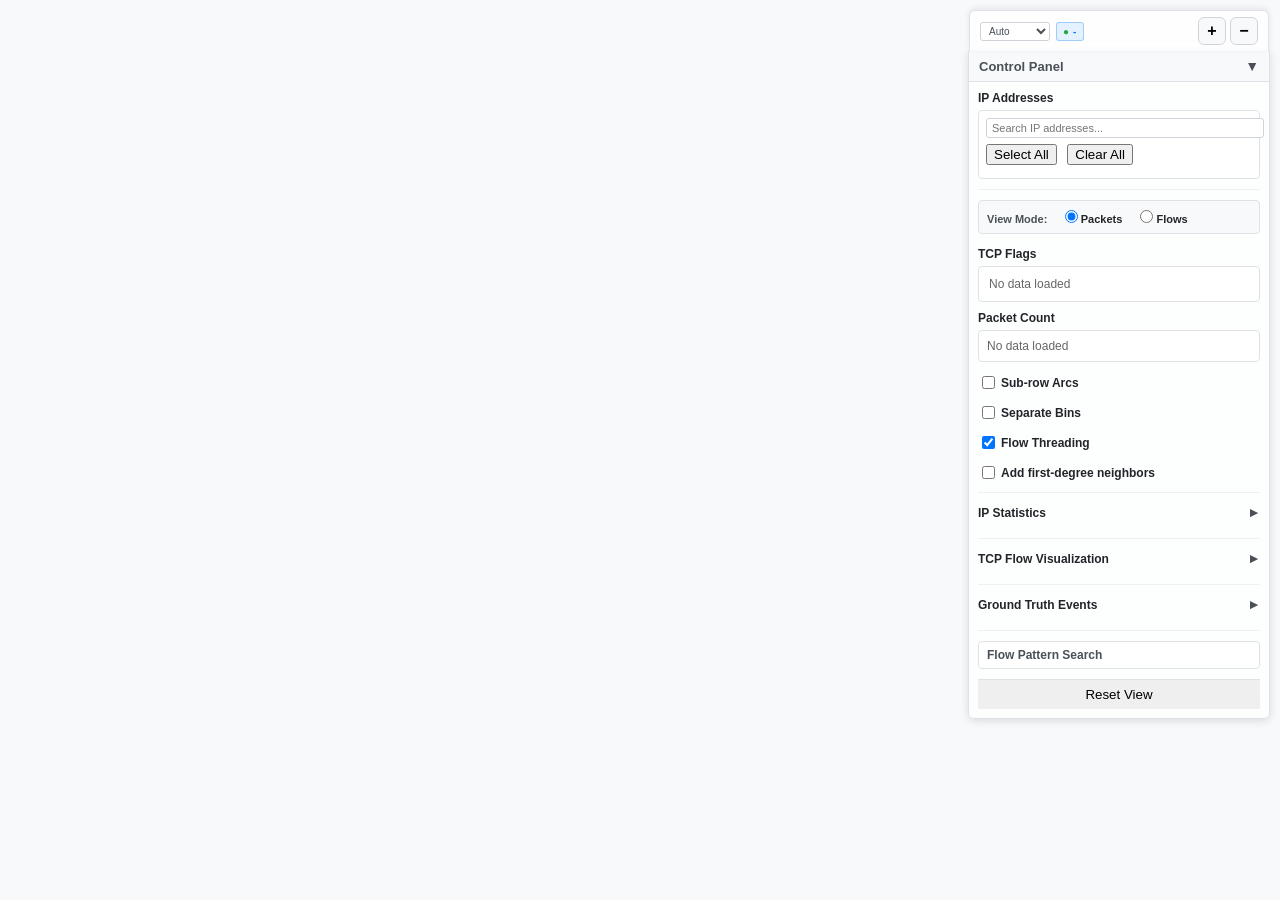
==== commit df0ecb78: "feat: add 'Add first-degree neighbors' checkbox to control panel" ====
--- a/tcp-analysis.html
+++ b/tcp-analysis.html
@@ -74,6 +74,15 @@
             </div>
         </div>
         <div class="control-group">
+            <div id="viewModeToggle" style="margin-bottom: 8px; padding: 6px 8px; background: #f8f9fa; border: 1px solid #dee2e6; border-radius: 4px;">
+                <span style="font-size: 11px; font-weight: bold; color: #495057; margin-right: 8px;">View Mode:</span>
+                <label style="font-size: 11px; margin-right: 10px; cursor: pointer;">
+                    <input type="radio" name="viewMode" value="packets" checked style="margin-right: 3px;">Packets
+                </label>
+                <label style="font-size: 11px; cursor: pointer;">
+                    <input type="radio" name="viewMode" value="flows" style="margin-right: 3px;">Flows
+                </label>
+            </div>
             <label>TCP Flags</label>
             <div id="flagStats" style="min-width: 200px; border: 1px solid #dee2e6; padding: 10px; background: white; border-radius: 4px; font-size: 12px;">
                 <div style="color: #666;">No data loaded</div>
@@ -87,12 +96,16 @@
                 Sub-row Arcs
             </label>
             <label style="display: flex; align-items: center; margin-top: 6px; font-size: 12px; cursor: pointer;">
-                <input type="checkbox" id="separateFlags" style="margin-right: 6px;" title="Spread overlapping flag circles vertically">
-                Separate Flags
+                <input type="checkbox" id="separateFlags" style="margin-right: 6px;" title="Spread overlapping bins vertically">
+                Separate Bins
             </label>
             <label style="display: flex; align-items: center; margin-top: 6px; font-size: 12px; cursor: pointer;">
                 <input type="checkbox" id="showFlowThreading" style="margin-right: 6px;" checked title="Auto-draw flow threading lines at raw packet resolution">
                 Flow Threading
+            </label>
+            <label style="display: flex; align-items: center; margin-top: 6px; font-size: 12px; cursor: pointer;">
+                <input type="checkbox" id="addNeighbors" style="margin-right: 6px;" title="Add each selected IP's top-50 first-degree neighbors (by packet count)">
+                Add first-degree neighbors
             </label>
         </div>
         <div class="control-group collapsible collapsed">
--- a/tcp-analysis.css
+++ b/tcp-analysis.css
@@ -192,7 +192,7 @@
     border-radius: 6px;
     font-size: 12px;
     pointer-events: none;
-    z-index: 1000;
+    z-index: 10000;
 }
 .legend { font-family: sans-serif; }
 .legend-item { cursor: pointer; }
@@ -337,6 +337,11 @@
 .direction-dot.highlighted {
     opacity: 1;
 }
+
+/* Flow lozenge styles */
+.flow-lozenge { opacity: 0.7; }
+.flow-lozenge.highlighted { opacity: 1; }
+.flow-lozenge.faded { opacity: 0.1; }
 
 /* TCP Flow Styles - Lines removed, only using for packet filtering */
 
